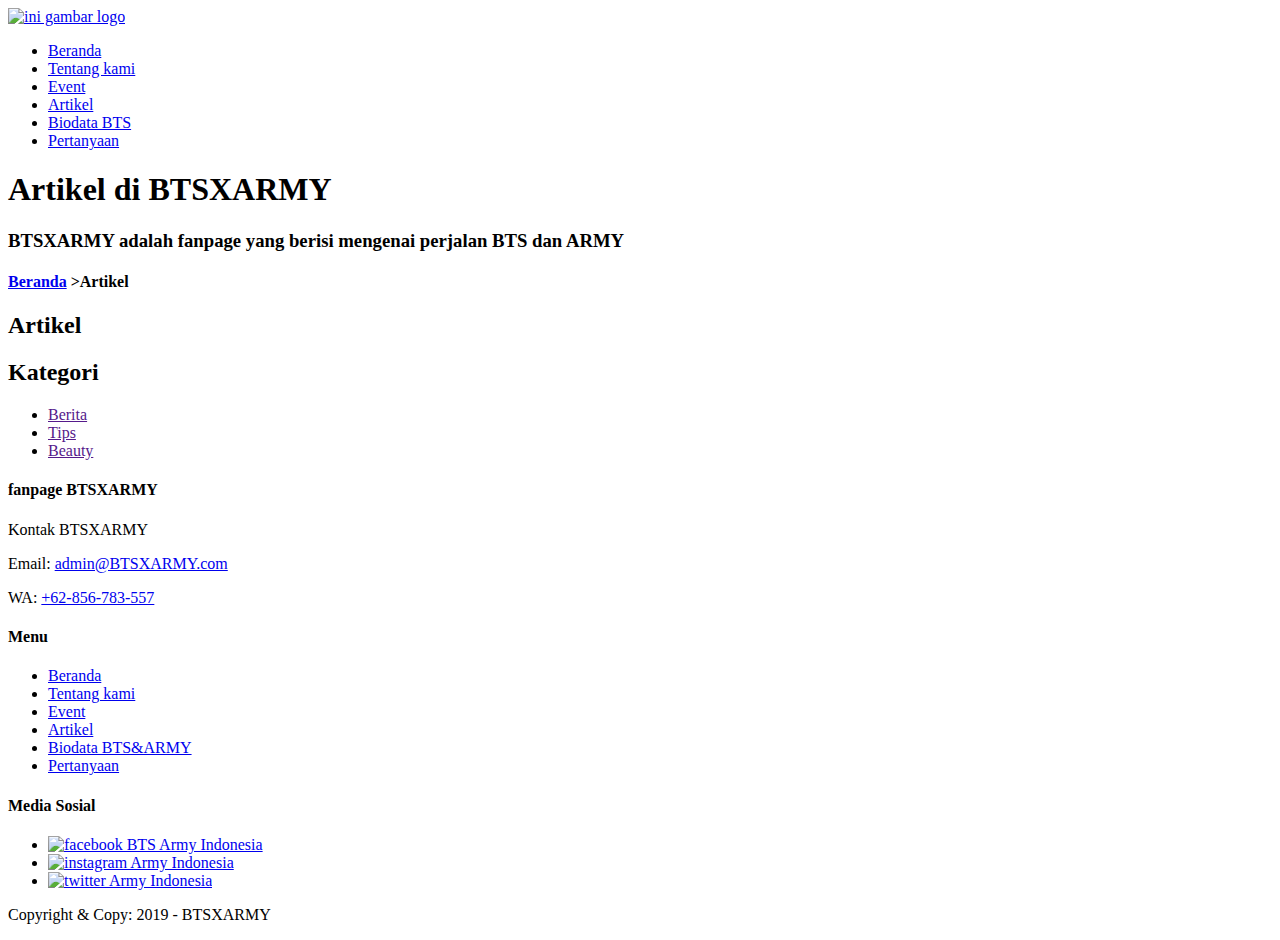
==== artikel.html @ 30d7bf5a "Add files via upload" ====
<!DOCTYPE html>
<html lang="en">
    <head>
        <meta charset="UTF-8">
        <meta name="viewport" content="width=device-width, initial-scale=1.0">
        <meta http-equiv="X-UA-Compatible" content="ie=edge">
        <!----start title -->
        <title>[BTSXARMY] Website Paling lengkap Tentang Kebersamaan BTS dan ARMY</title>
        <!----end title -->

        <!--start description-->
        <meta type="desription" content="Semua perjalanan BTS dan ARMY terangkum DIsini">
        <!--end description-->

        <!--start css-->
        <link rel="stylesheet" href="style/style.css">
        <!--- end css-->
    </head>
    <body>
        <!--start logo & primer-->
        <div class="container-full bg-white-smoke">
            <!--start logo-->
            <div class="main-home-three">
                <a href="index dis.html" title="i purple u">
                    <img src="images/logoku.jpg" width="250" alt="ini gambar logo">
                </a>
            </div>
            <!--end logo-->

            <!--start menu Primer-->
            <div class="main-home-four">
                <div class="container menu-primer">
                    <ul>
                        <li>
                            <a href="index dis.html" title="Beranda" >Beranda</a>
                        </li>
                        <li>
                            <a href="tentang.html" title="Tentang kami">Tentang kami</a>
                        </li>
                        <li>
                            <a href="event.html" title="Event">Event</a>
                        </li>
                        <li>
                            <a href="artikel.html" title="Artikel" class="active">Artikel</a>
                        </li>
                        <li>
                            <a href="biodata.html" title="biodata BTS&ARMY">Biodata BTS </a>
                        </li>
                        <li>
                            <a href="pertanyaan.html" title="Pertanyaan">Pertanyaan</a>
                        </li>
                    </ul>
                </div>
            </div>
            <!--end menu primer-->
        </div>
        <!--start logo & primer-->


        <!--start jumbroton-->
        <div class="container jumbroton">
            <h1>Artikel di BTSXARMY</h1>
            <h3>BTSXARMY adalah fanpage yang berisi mengenai perjalan BTS dan ARMY </h3>
        </div>
        <!--end jumbroton-->

        <!-- start artikel-->
        <div class="container">
            <h4><a href="index dis.html" title="Beranda">Beranda</a>
                >Artikel
            </h4>
            <div class="main-one">
                <div class="box-Heading">
                    <h2>Artikel</h2>
                </div>
                
            </div>
            <div class ="sidebar-two">
                <!-- start kategori-->
                <div class="box-Heading">
                    <h2>Kategori</h2>
                </div>
                <div class="box-isi">
                    <ul>
                        <li>
                            <a href="" title="Berita">Berita</a>
                        </li>
                        <li>
                            <a href="" title="Tips">Tips</a>
                        </li>
                        <li>
                            <a href="" title="Beauty">Beauty</a>
                        </li>
                    </ul>
                </div>
                <!-- start kategori-->
            </div>
        </div>
        <!-- end artikel-->
            

        

        <!--start menu sekunder-->
        <div class="container-full menu-sekunder">
                <div class="container bg-salmon">
                    <!--- start fanpage-->
                    <div class="menu-sekunder-one">
                        <h4>fanpage BTSXARMY</h4>
                        <p>Kontak BTSXARMY</p>
                        <p>Email: <a href="admin@BTSXARMY.com" title="admin@BTSXARMY.com">admin@BTSXARMY.com</a></p>
                        <p>WA: <a href="Telp:+62-856-783-557" title="+62-856-783-557">+62-856-783-557</a></p>
                    </div>
                    <!--- end fanpage-->
                
                    <!--- start menu-->
                    <div class="menu-sekunder-two">
                    <h4>Menu</h4>
                        <ul>
                            <li>
                                <a href="index dis.html" title="Beranda">Beranda</a>
                            </li>
                            <li>
                                <a href="tentang.html" title="Tentang kami">Tentang kami</a>
                            </li>
                            <li>
                                <a href="event.html" title="Event">Event</a>
                            </li>
                            <li>
                                <a href="artikel.hml" title="Artikel">Artikel</a>
                            </li>
                            <li>
                                <a href="Biodata.html" title="biodata BTS&ARMY">Biodata BTS&ARMY </a>
                            <li>
                                <a href="pertanyaan.html" title="Pertanyaan">Pertanyaan</a>
                            </li>    
                        </ul>
                    </div>
                    <!-- end menu-->
                    
                    <!--- start medsos-->
                    <div class="menu-sekunder-three">
                        <h4>Media Sosial</h4>
                        <ul>
                            <li>
                                <a href="https://www.facebook.com/indonesia.bangtan2/" title="BTS Army Indonesia">
                                    <img src="images/fb.png" width ="70"alt="facebook BTS Army Indonesia">
                                </a>
                            </li>
                            <li> 
                                <a href="https://www.instagram.com/army_indonesiaa/?hl=id" title="Army Indonesia">
                                <img src="images/insta.jpg" width ="80" alt="instagram Army Indonesia">
                                </a>
                            </li>
                            <li>
                                <a href="https://twitter.com/armyindonesiaa" title="Army Indonesia">
                                <img src="images/twit.png" width ="70" alt="twitter Army Indonesia">
                                </a>
                            </li>
                        </ul>
                    </div>
                    <!--- start medsos-->
                </div>
            </div>
            <!--end menu sekunder-->

        <!--start copyright-->
        <div class="container copyright">
            <p>Copyright & Copy: 2019 - BTSXARMY</p>
        </div>
        <!--end copyright-->
    </body>
</html>
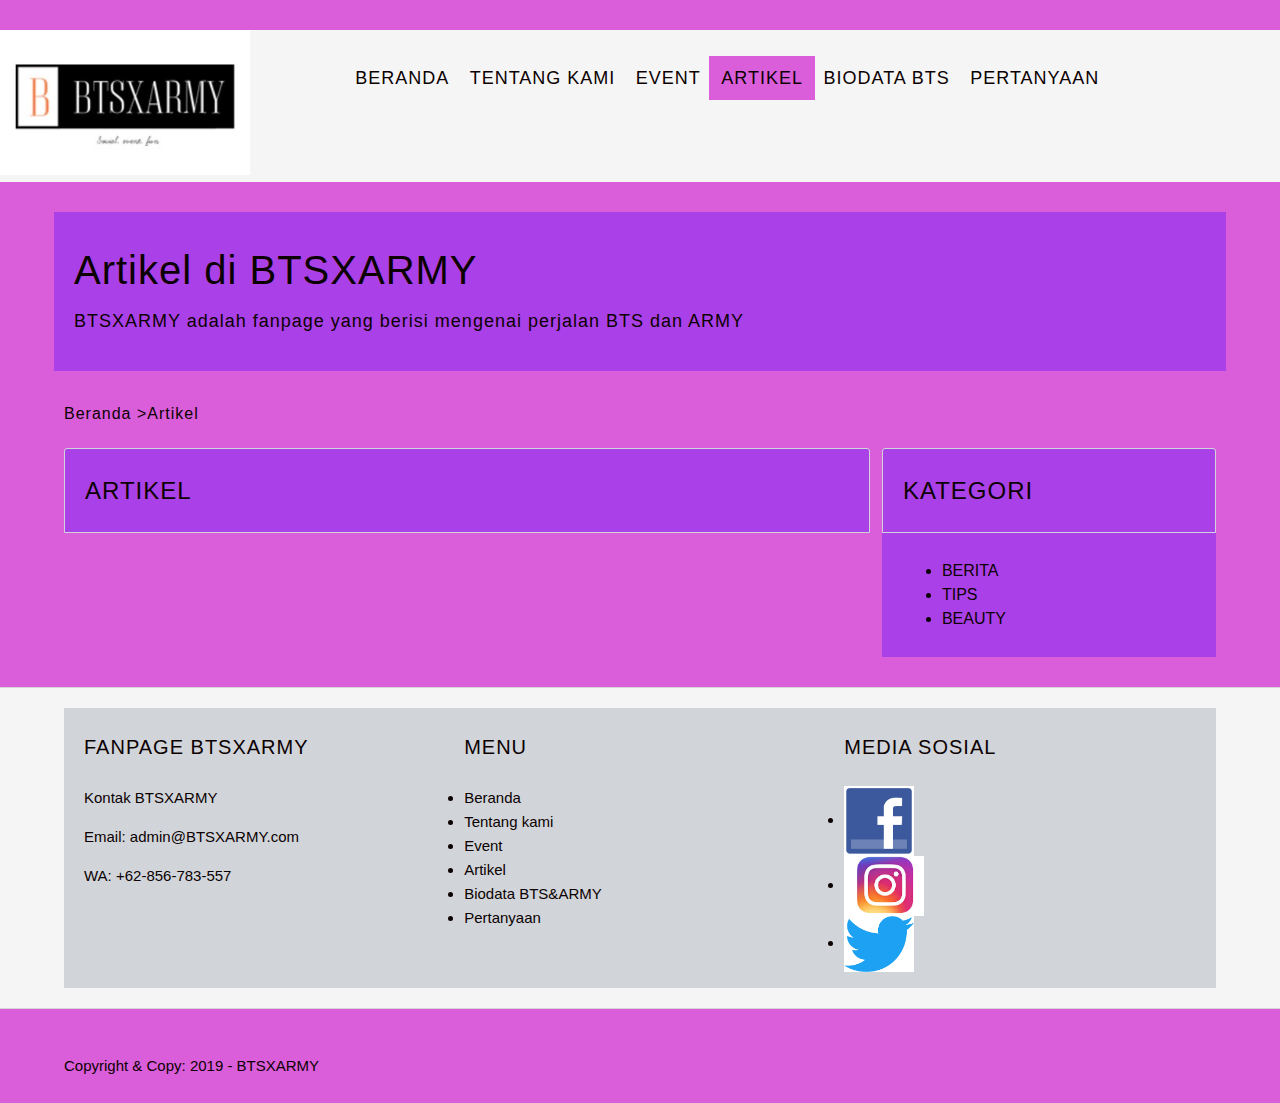
==== commit 81f0a0ec: "Update artikel.html" ====
--- a/artikel.html
+++ b/artikel.html
@@ -13,7 +13,7 @@
         <!--end description-->
 
         <!--start css-->
-        <link rel="stylesheet" href="style/style.css">
+        <link rel="stylesheet" href="style/Style.css">
         <!--- end css-->
     </head>
     <body>
@@ -170,4 +170,4 @@
         </div>
         <!--end copyright-->
     </body>
-</html>+</html>
--- a/style/Style.css
+++ b/style/Style.css
@@ -0,0 +1,423 @@
+/* start font*/
+@import url('https://fonts.googleapis.com/css?family=Slabo+27px');
+@import url(https://fonts.googleapis.com/css?family=Raleway);
+/* end font*/
+
+
+/* start Body*/
+body {
+    background-color: rgb(218, 93, 218); 
+    color:rgb(12, 1, 1); 
+    font-family: Roboto, 'Gill Sans', 'Gill Sans MT', Calibri, 'Trebuchet MS', sans-serif; font-size: 16px;
+    line-height: 1.5em;
+    margin: 0;
+    padding: 0;
+}
+/* end Body*/
+
+/* start debug*/
+.bg-white {
+    background-color: white
+}
+
+.bg-grey {
+    background-color: grey
+}
+
+.bg-white-smoke {
+    background-color: whitesmoke
+}
+
+.bg-salmon {
+    background-color: #d1d5da 
+}
+.bg-qoqo {
+    text-align: center
+}
+/* end debug*/
+
+/* start container*/
+.container {
+    margin: 10px auto;
+    overflow: auto;
+    width: 90%;
+}
+
+.container-full {
+    margin: 30px auto;
+    overflow: auto;
+    width: 100%;
+    height: 95%
+}
+
+/* end container*/
+
+/* start menu primer*/
+.menu-primer ul {
+    background-color: whitesmoke;
+    border-radius: 4px;
+    border: grey;
+}
+
+.menu-primer li {
+    border-right: 1px;
+    display: inline-block;
+    margin: 0 -4px;
+}
+
+.menu-primer a {
+    color: black;
+    font-size: 18px;
+    padding: 10px 12px;
+    text-transform: uppercase;
+    letter-spacing: 1px;
+    display: inline-block;
+
+}
+
+.menu-primer a:hover {
+    background-color: rgb(218, 93, 218);
+    color: rgb(12, 1, 1); 
+    text-decoration: none;
+}
+
+.menu-primer .active {
+    background-color: rgb(218, 93, 218);
+    color: rgb(12, 1, 1); 
+    text-decoration: none;
+}
+/* start menu primer*/
+
+/* start hyperlink*/
+a:link,
+a:visited {
+    color: rgb(12, 1, 1); 
+    text-decoration: none;
+}
+a:hover,
+a:active {
+    color: rgb(12, 1, 1); 
+    text-decoration: none;
+}
+/* end hyperlink*/
+
+/* start heading*/
+h1, h2, h3, h4, h5, h6 {
+    font-weight: 200;
+    letter-spacing: 1px;
+}
+h1 {
+    font-size: 40px;
+    font-family: 'Trebuchet MS', 'Lucida Sans Unicode', 'Lucida Grande', 'Lucida Sans', Arial, sans-serif
+}
+h2 {
+    font-size: 24px;
+}
+h3 {
+    font-size: 18px;
+}
+h4 {
+    font-size: 16px;
+}
+h5 {
+    font-size: 14px;
+}
+h6 {
+    font-size: 13px;
+}
+/* end heading*/
+
+/* start jumbroton*/
+.jumbroton{
+    background-color: rgb(170, 64, 231);
+    border-radius: 4px solid #d1d5da;
+    padding: 20px 0;
+    padding-left: 20px;
+}
+
+.jumbrotron h1{
+    font-size: 32px;
+    padding: 0 20px;
+}
+.jumbrotron h3{
+    font-size: 20px;
+    padding: 0 20px;
+}
+
+/* end jumbroton*/
+
+/* start main*/
+.main-home-one {
+    float: left;
+    width: 49%;
+}
+.main-home-two {
+    float: right;
+    width: 49%;
+}
+.main-home-three {
+    float: left;
+    width: 20%;
+}
+.main-home-four {
+    float: right;
+    width: 80%;
+}
+
+/* end main*/
+
+/* start artikel*/
+.main-one{
+    float: left;
+    overflow: auto;
+    width: 70%;
+}
+
+.sidebar-two {
+    float: right;
+    overflow: auto;
+    width: 29%;
+}
+/* start artikel*/
+
+/* start box*/
+.box-Heading {
+    background-color: rgb(170, 64, 231);
+    border-radius: 3px 3px 0 0;
+    border: 1px solid #d1d5da;
+    margin: 0;
+    padding: 10px 20px;
+    text-transform: uppercase;
+}
+
+.box-Heading h4{
+    font-size:14px;
+    margin: 0;
+}
+
+.box-isi {
+    background-color: whitesmoke;
+    border-top: 0;
+    border: 1px solid #eaecef;
+    margin: 0;
+    padding: 10px 20px;
+    text-transform: uppercase;
+}
+
+.box-Heading-wish {
+    background-color: rgb(170, 64, 231);
+    border-radius: 2px 2px 0 0;
+    border: 1px solid #d1d5da;
+    margin: 0;
+    padding: 5px 10px;
+    text-transform: uppercase;
+}
+/* end box*/
+
+/* start biodata*/
+.biodata-table {
+    border: 1px solid #d1d5da;
+    border-collapse: collapse;
+    width: 100%;
+}
+
+.biodata-table th {
+    background-color: #f6f8fa;
+}
+
+.biodata-table td {
+    text-align: center;
+}
+/* end biodata*/
+
+/* start tentang */
+.heading-tentang {
+    background-color: rgb(170, 64, 231);
+    border-radius: 3px 3px 0 0;
+    border: 1px ;
+    margin: 0;
+    padding: 10px 20px;
+    text-transform: uppercase;
+}
+
+.heading-tentang h2{
+    font-size:14px;
+    margin: 0;
+}
+
+.box-isi {
+    background-color: rgb(170, 64, 231);
+    border-top: 0;
+    border: 1px ;
+    margin: 0;
+    padding: 10px 20px;
+    text-transform: uppercase;
+}
+
+/* start tentang */
+
+/* start menu sekunder*/
+.menu-sekunder {
+    background-color: whitesmoke;
+    border-bottom: 1px solid #d1d5da ;
+    border-top: 1px solid #d1d5da;
+    overflow: auto;
+    padding: 10px 0;
+}
+
+.menu-sekunder h4{
+    font-size: 20px;
+    margin: o auto;
+    text-transform: uppercase;
+}
+
+.menu-sekunder ul {
+    padding: 0;
+}
+.menu-sekunder li{
+    list-style: disc;
+    font-size: 15px;
+
+}
+.menu-sekunder li a,
+.menu-sekunder p {
+    font-size: 15px;
+}
+
+.menu-sekunder-one,
+.menu-sekunder-two,
+.menu-sekunder-three {
+    float: left;
+}
+
+.menu-sekunder-one{
+    width: 33%;
+    padding-left: 20px;
+}
+.menu-sekunder-two{
+    width: 33%;
+}
+.menu-sekunder-three{
+    width: 30%;
+}
+
+.menu-sekunder li img {
+    vertical-align: middle
+}
+
+/* end menu sekunder*/
+
+/* start copyright*/
+.copyright p {
+    font-size: 15px;
+}
+/* end copyright*/
+
+/* start effect*/
+.snip1584 {
+    font-family: 'Raleway', sans-serif;
+    position: relative;
+    display: inline-block;
+    overflow: hidden;
+    margin: 10px;
+    min-width: 230px;
+    max-width: 30%;
+    width: 100%;
+    color: #ffffff;
+    font-size: 16px;
+    text-align: left;
+  }
+  .snip1584 * {
+    -webkit-box-sizing: border-box;
+    box-sizing: border-box;
+    -webkit-transition: all 0.25s ease;
+    transition: all 0.25s ease;
+  }
+  .snip1584:before {
+    position: absolute;
+    top: 10px;
+    bottom: 10px;
+    left: 10px;
+    right: 10px;
+    top: 100%;
+    content: '';
+    background-color: rgba(51, 51, 51, 0.9);
+    -webkit-transition: all 0.25s ease;
+    transition: all 0.25s ease;
+    -webkit-transition-delay: 0.25s;
+    transition-delay: 0.25s;
+  }
+  .snip1584 img {
+    vertical-align: top;
+    max-width: 100%;
+    backface-visibility: hidden;
+  }
+  .snip1584 figcaption {
+    position: absolute;
+    top: 0;
+    bottom: 0;
+    left: 0;
+    right: 0;
+    z-index: 1;
+    align-items: center;
+    display: flex;
+    flex-direction: column;
+    justify-content: center;
+  }
+  .snip1584 h3,
+  .snip1584 h5 {
+    margin: 0;
+    opacity: 0;
+    letter-spacing: 1px;
+  }
+  .snip1584 h3 {
+    -webkit-transform: translateY(-100%);
+    transform: translateY(-100%);
+    text-transform: uppercase;
+    font-weight: 400;
+    -webkit-transition-delay: 0.05s;
+    transition-delay: 0.05s;
+    margin-bottom: 5px;
+  }
+  .snip1584 h5 {
+    font-weight: normal;
+    background-color: #ae895d;
+    padding: 3px 10px;
+    -webkit-transform: translateY(-100%);
+    transform: translateY(-100%);
+    -webkit-transition-delay: 0s;
+    transition-delay: 0s;
+  }
+  .snip1584 a {
+    position: absolute;
+    top: 0;
+    bottom: 0;
+    left: 0;
+    right: 0;
+    z-index: 1;
+  }
+  .snip1584:hover:before,
+  .snip1584.hover:before {
+    top: 10px;
+    -webkit-transition-delay: 0s;
+    transition-delay: 0s;
+  }
+  .snip1584:hover h3,
+  .snip1584.hover h3,
+  .snip1584:hover h5,
+  .snip1584.hover h5 {
+    -webkit-transform: translateY(0);
+    transform: translateY(0);
+    opacity: 1;
+  }
+  .snip1584:hover h3,
+  .snip1584.hover h3 {
+    -webkit-transition-delay: 0.3s;
+    transition-delay: 0.3s;
+  }
+  .snip1584:hover h5,
+  .snip1584.hover h5 {
+    -webkit-transition-delay: 0.2s;
+    transition-delay: 0.2s;
+  }
+/* start effect*/
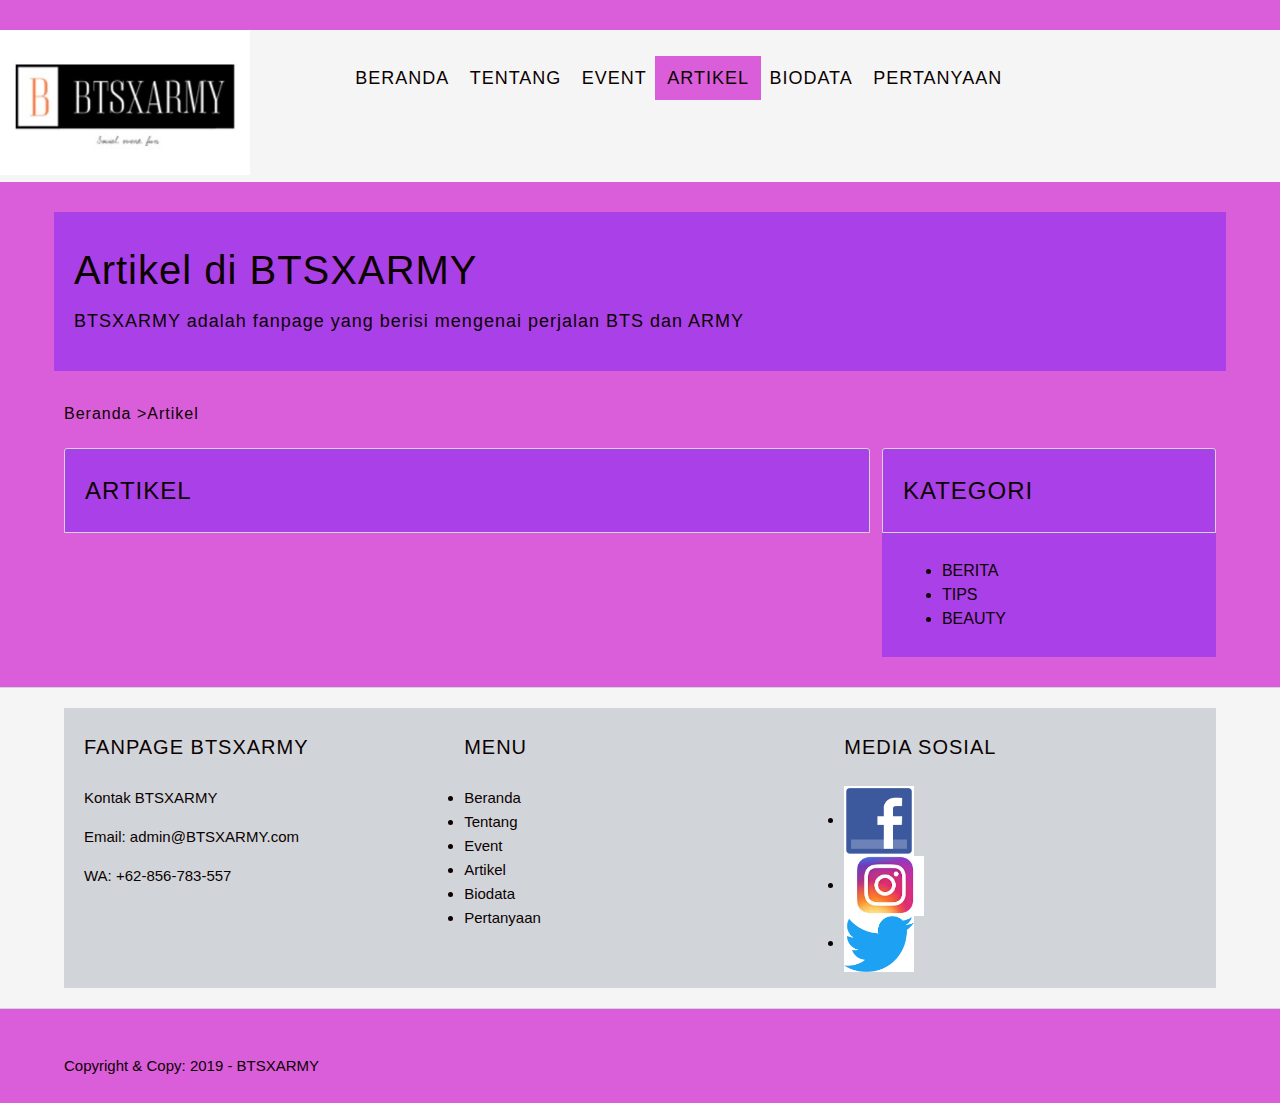
==== commit 2ecd2850: "Add files via upload" ====
--- a/artikel.html
+++ b/artikel.html
@@ -21,7 +21,7 @@
         <div class="container-full bg-white-smoke">
             <!--start logo-->
             <div class="main-home-three">
-                <a href="index dis.html" title="i purple u">
+                <a href="index.html" title="i purple u">
                     <img src="images/logoku.jpg" width="250" alt="ini gambar logo">
                 </a>
             </div>
@@ -32,10 +32,10 @@
                 <div class="container menu-primer">
                     <ul>
                         <li>
-                            <a href="index dis.html" title="Beranda" >Beranda</a>
+                            <a href="index.html" title="Beranda" >Beranda</a>
                         </li>
                         <li>
-                            <a href="tentang.html" title="Tentang kami">Tentang kami</a>
+                            <a href="tentang.html" title="Tentang kami">Tentang</a>
                         </li>
                         <li>
                             <a href="event.html" title="Event">Event</a>
@@ -44,7 +44,7 @@
                             <a href="artikel.html" title="Artikel" class="active">Artikel</a>
                         </li>
                         <li>
-                            <a href="biodata.html" title="biodata BTS&ARMY">Biodata BTS </a>
+                            <a href="biodata.html" title="biodata BTS&ARMY">Biodata</a>
                         </li>
                         <li>
                             <a href="pertanyaan.html" title="Pertanyaan">Pertanyaan</a>
@@ -66,7 +66,7 @@
 
         <!-- start artikel-->
         <div class="container">
-            <h4><a href="index dis.html" title="Beranda">Beranda</a>
+            <h4><a href="index.html" title="Beranda">Beranda</a>
                 >Artikel
             </h4>
             <div class="main-one">
@@ -118,10 +118,10 @@
                     <h4>Menu</h4>
                         <ul>
                             <li>
-                                <a href="index dis.html" title="Beranda">Beranda</a>
+                                <a href="index.html" title="Beranda">Beranda</a>
                             </li>
                             <li>
-                                <a href="tentang.html" title="Tentang kami">Tentang kami</a>
+                                <a href="tentang.html" title="Tentang kami">Tentang </a>
                             </li>
                             <li>
                                 <a href="event.html" title="Event">Event</a>
@@ -130,7 +130,7 @@
                                 <a href="artikel.hml" title="Artikel">Artikel</a>
                             </li>
                             <li>
-                                <a href="Biodata.html" title="biodata BTS&ARMY">Biodata BTS&ARMY </a>
+                                <a href="Biodata.html" title="biodata BTS&ARMY">Biodata </a>
                             <li>
                                 <a href="pertanyaan.html" title="Pertanyaan">Pertanyaan</a>
                             </li>    
@@ -170,4 +170,4 @@
         </div>
         <!--end copyright-->
     </body>
-</html>
+</html>